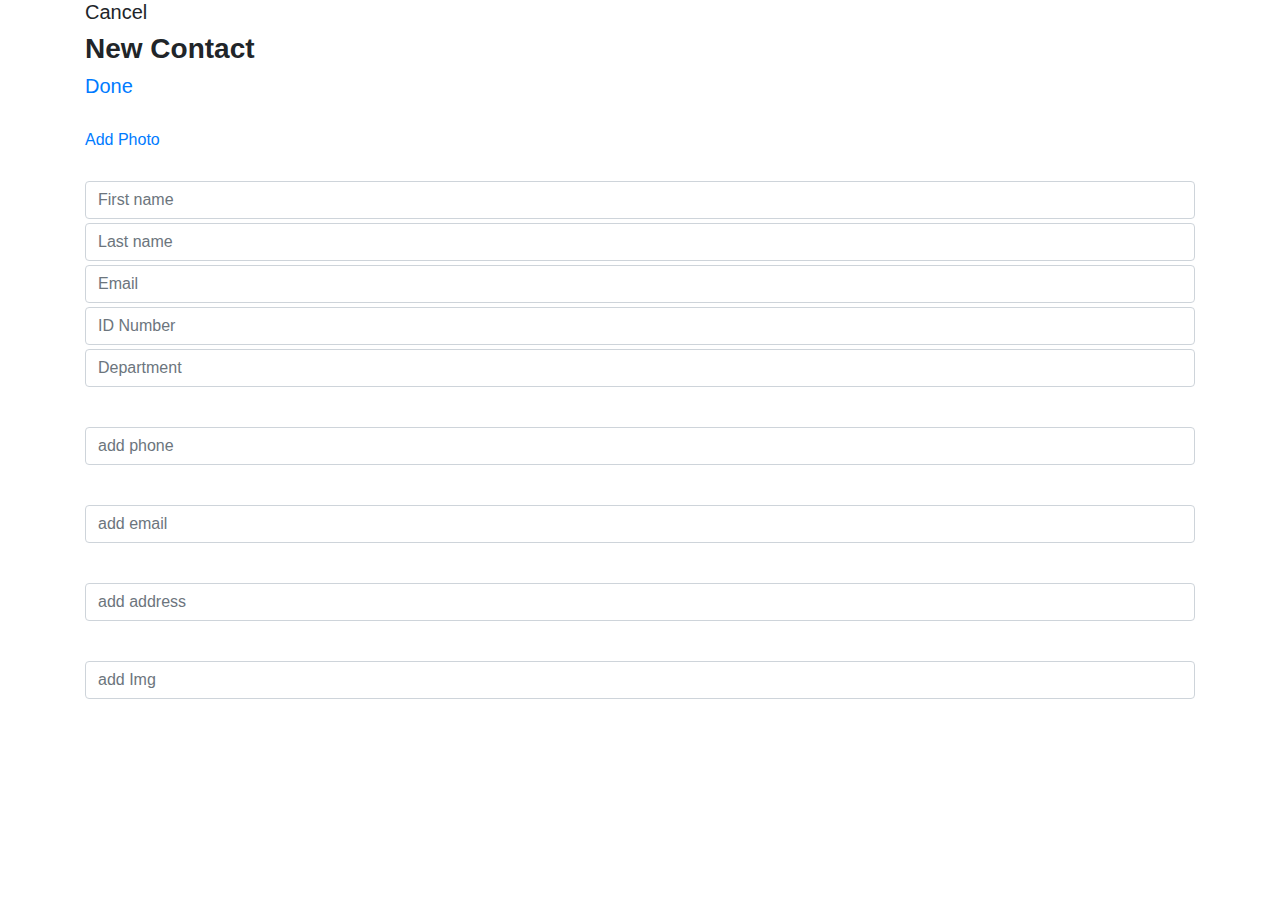
==== templates/addcontacts.html @ be3f9fda "add contact routes" ====
<!doctype html>
<html lang="en">
  <head>
    <title>

    </title>
    <!-- Required meta tags -->
    <meta charset="utf-8">
    <meta name="viewport" content="width=device-width, initial-scale=1, shrink-to-fit=no">
<link rel="stylesheet" href="add.css">
    <!-- Bootstrap CSS -->
    <link rel="stylesheet" href="https://stackpath.bootstrapcdn.com/bootstrap/4.3.1/css/bootstrap.min.css" integrity="sha384-ggOyR0iXCbMQv3Xipma34MD+dH/1fQ784/j6cY/iJTQUOhcWr7x9JvoRxT2MZw1T" crossorigin="anonymous">
  </head>
  <body>
    <div class="container">
        <div class="top-row">
            <h5>Cancel</h5>
            <h3><b>New Contact</b4></h3>
                <a href=""><h5>Done</h5></li></a>
</div>

<div class="Myprofile">
    <div class="ellipse">
        <img class="img-eye" src="https://www.iconbolt.com/iconsets/ionicons-outline/person-circle.svg" alt="">
    </div>
    <div class="photo">
      <a href=""> <h6>Add Photo</h6></a>
    </div>
    
</div>


      
<div class="form-group">
    <label for=""></label>
    <input type="text"
      class="form-control" name="" id="" aria-describedby="helpId" placeholder="First name">
    <small id="helpId" class="form-text text-muted"></small>
  
      <input type="text"
        class="form-control" name="" id="" aria-describedby="helpId" placeholder="Last name">
      <small id="helpId" class="form-text text-muted"></small>
    
      <input type="text"
        class="form-control" name="" id="" aria-describedby="helpId" placeholder="Email">
      <small id="helpId" class="form-text text-muted"></small>
      <input type="text"
        class="form-control" name="" id="" aria-describedby="helpId" placeholder="ID Number">
      <small id="helpId" class="form-text text-muted"></small>
      <input type="text"
        class="form-control" name="" id="" aria-describedby="helpId" placeholder="Department">
      <small id="helpId" class="form-text text-muted"></small>
    </div>

    <div class="form-group">
        <label for=""></label>
        <input type="text"
          class="form-control" name="" id="" aria-describedby="helpId" placeholder="add phone">
        <small id="helpId" class="form-text text-muted"></small>
        </div>
      
        <div class="form-group">
            <label for=""></label>
            <input type="text"
              class="form-control" name="" id="" aria-describedby="helpId" placeholder="add email">
            <small id="helpId" class="form-text text-muted"></small>
            </div>
      
            <div class="form-group">
                <label for=""></label>
                <input type="text"
                  class="form-control" name="" id="" aria-describedby="helpId" placeholder="add address">
                <small id="helpId" class="form-text text-muted"></small>
                </div>
              

                <div class="form-group">
                    <label for=""></label>
                    <input type="text"
                      class="form-control" name="" id="" aria-describedby="helpId" placeholder="add Img">
                    <small id="helpId" class="form-text text-muted"></small>
                    </div>
                    
            



    </div>
    




    <!-- Optional JavaScript -->
    <!-- jQuery first, then Popper.js, then Bootstrap JS -->
    <script src="https://code.jquery.com/jquery-3.3.1.slim.min.js" integrity="sha384-q8i/X+965DzO0rT7abK41JStQIAqVgRVzpbzo5smXKp4YfRvH+8abtTE1Pi6jizo" crossorigin="anonymous"></script>
    <script src="https://cdnjs.cloudflare.com/ajax/libs/popper.js/1.14.7/umd/popper.min.js" integrity="sha384-UO2eT0CpHqdSJQ6hJty5KVphtPhzWj9WO1clHTMGa3JDZwrnQq4sF86dIHNDz0W1" crossorigin="anonymous"></script>
    <script src="https://stackpath.bootstrapcdn.com/bootstrap/4.3.1/js/bootstrap.min.js" integrity="sha384-JjSmVgyd0p3pXB1rRibZUAYoIIy6OrQ6VrjIEaFf/nJGzIxFDsf4x0xIM+B07jRM" crossorigin="anonymous"></script>
  </body>
</html>
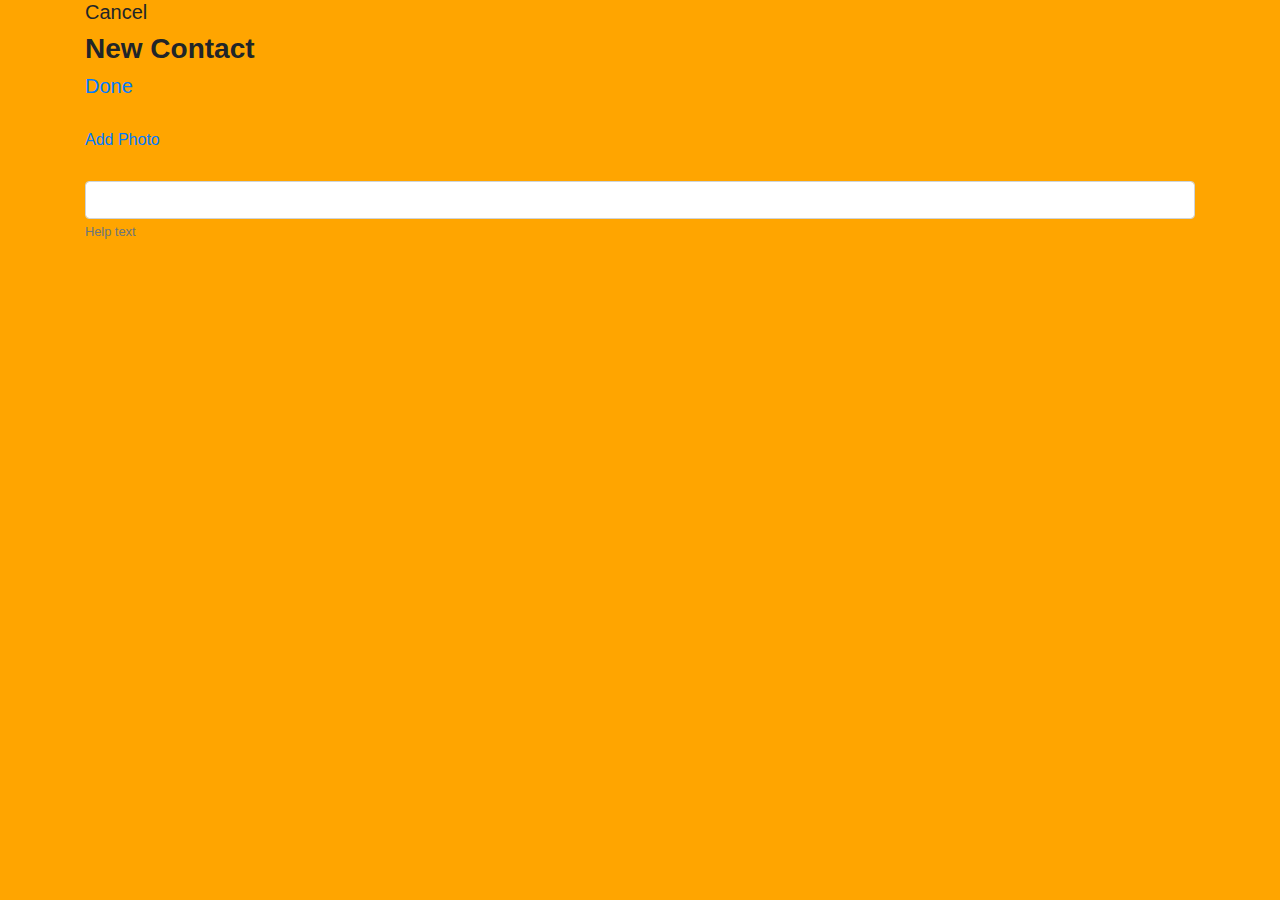
==== commit ab911635: "merge layout" ====
--- a/templates/addcontacts.html
+++ b/templates/addcontacts.html
@@ -11,7 +11,7 @@
     <!-- Bootstrap CSS -->
     <link rel="stylesheet" href="https://stackpath.bootstrapcdn.com/bootstrap/4.3.1/css/bootstrap.min.css" integrity="sha384-ggOyR0iXCbMQv3Xipma34MD+dH/1fQ784/j6cY/iJTQUOhcWr7x9JvoRxT2MZw1T" crossorigin="anonymous">
   </head>
-  <body>
+  <body style="background-color: orange;">
     <div class="container">
         <div class="top-row">
             <h5>Cancel</h5>
@@ -26,61 +26,23 @@
     <div class="photo">
       <a href=""> <h6>Add Photo</h6></a>
     </div>
+
+    <div class="formCard">
+      <div class="form-group">
+        <label for=""></label>
+        <input type="text" name="" id="" class="form-control" placeholder="" aria-describedby="helpId">
+        <small id="helpId" class="text-muted">Help text</small>
+      </div>
+
+    </div>
     
 </div>
 
 
-      
-<div class="form-group">
-    <label for=""></label>
-    <input type="text"
-      class="form-control" name="" id="" aria-describedby="helpId" placeholder="First name">
-    <small id="helpId" class="form-text text-muted"></small>
-  
-      <input type="text"
-        class="form-control" name="" id="" aria-describedby="helpId" placeholder="Last name">
-      <small id="helpId" class="form-text text-muted"></small>
-    
-      <input type="text"
-        class="form-control" name="" id="" aria-describedby="helpId" placeholder="Email">
-      <small id="helpId" class="form-text text-muted"></small>
-      <input type="text"
-        class="form-control" name="" id="" aria-describedby="helpId" placeholder="ID Number">
-      <small id="helpId" class="form-text text-muted"></small>
-      <input type="text"
-        class="form-control" name="" id="" aria-describedby="helpId" placeholder="Department">
-      <small id="helpId" class="form-text text-muted"></small>
-    </div>
+<form action="" method="post">
 
-    <div class="form-group">
-        <label for=""></label>
-        <input type="text"
-          class="form-control" name="" id="" aria-describedby="helpId" placeholder="add phone">
-        <small id="helpId" class="form-text text-muted"></small>
-        </div>
-      
-        <div class="form-group">
-            <label for=""></label>
-            <input type="text"
-              class="form-control" name="" id="" aria-describedby="helpId" placeholder="add email">
-            <small id="helpId" class="form-text text-muted"></small>
-            </div>
-      
-            <div class="form-group">
-                <label for=""></label>
-                <input type="text"
-                  class="form-control" name="" id="" aria-describedby="helpId" placeholder="add address">
-                <small id="helpId" class="form-text text-muted"></small>
-                </div>
-              
+</form>
 
-                <div class="form-group">
-                    <label for=""></label>
-                    <input type="text"
-                      class="form-control" name="" id="" aria-describedby="helpId" placeholder="add Img">
-                    <small id="helpId" class="form-text text-muted"></small>
-                    </div>
-                    
             
 
 
